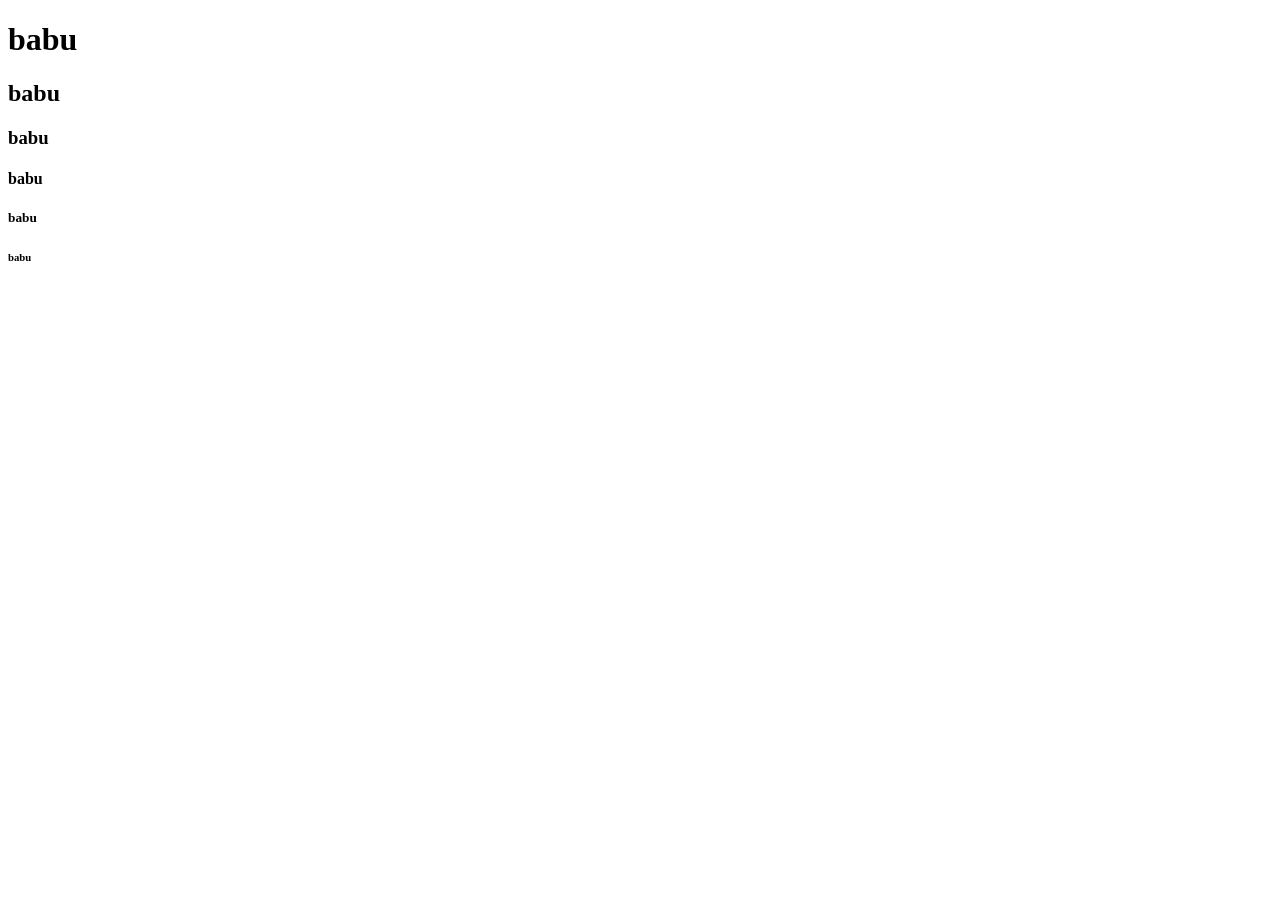
==== index.html @ 15ee588e "created" ====
<!DOCTYPE html>
<html lang="en">
<head>
    <meta charset="UTF-8">
    <meta name="viewport" content="width=device-width, initial-scale=1.0">
    <title>Document</title>
    <link rel="stylesheet" href="style.css">
</head>
<body>
    <h1>babu</h1>
    <h2>babu</h2>
    <h3>babu</h3>
    <h4>babu</h4>
    <h5>babu</h5>
    <h6>babu</h6>
</body>
</html>
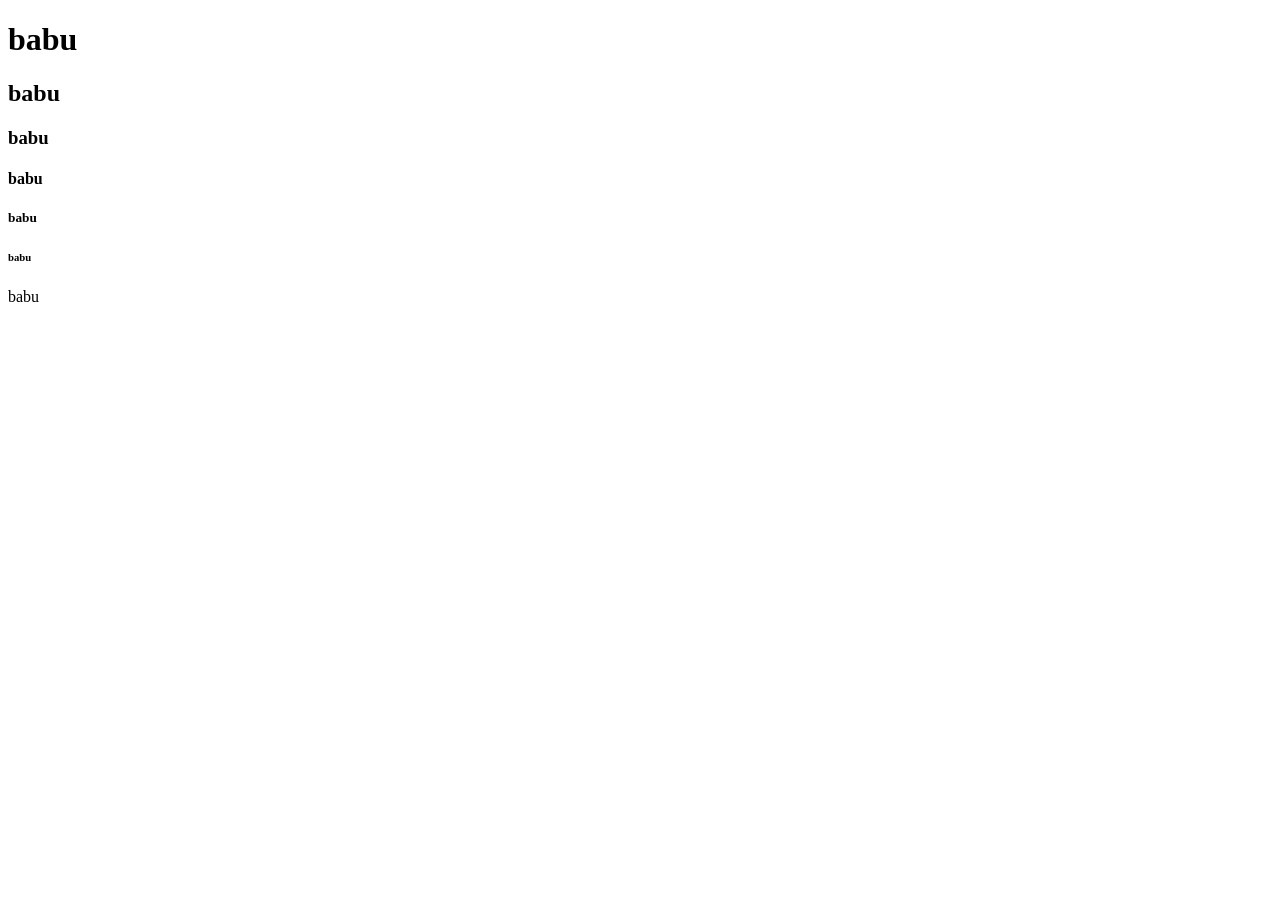
==== commit dcf51523: "modified" ====
--- a/index.html
+++ b/index.html
@@ -13,5 +13,6 @@
     <h4>babu</h4>
     <h5>babu</h5>
     <h6>babu</h6>
+    <script src = "script.js"></script>
 </body>
 </html>
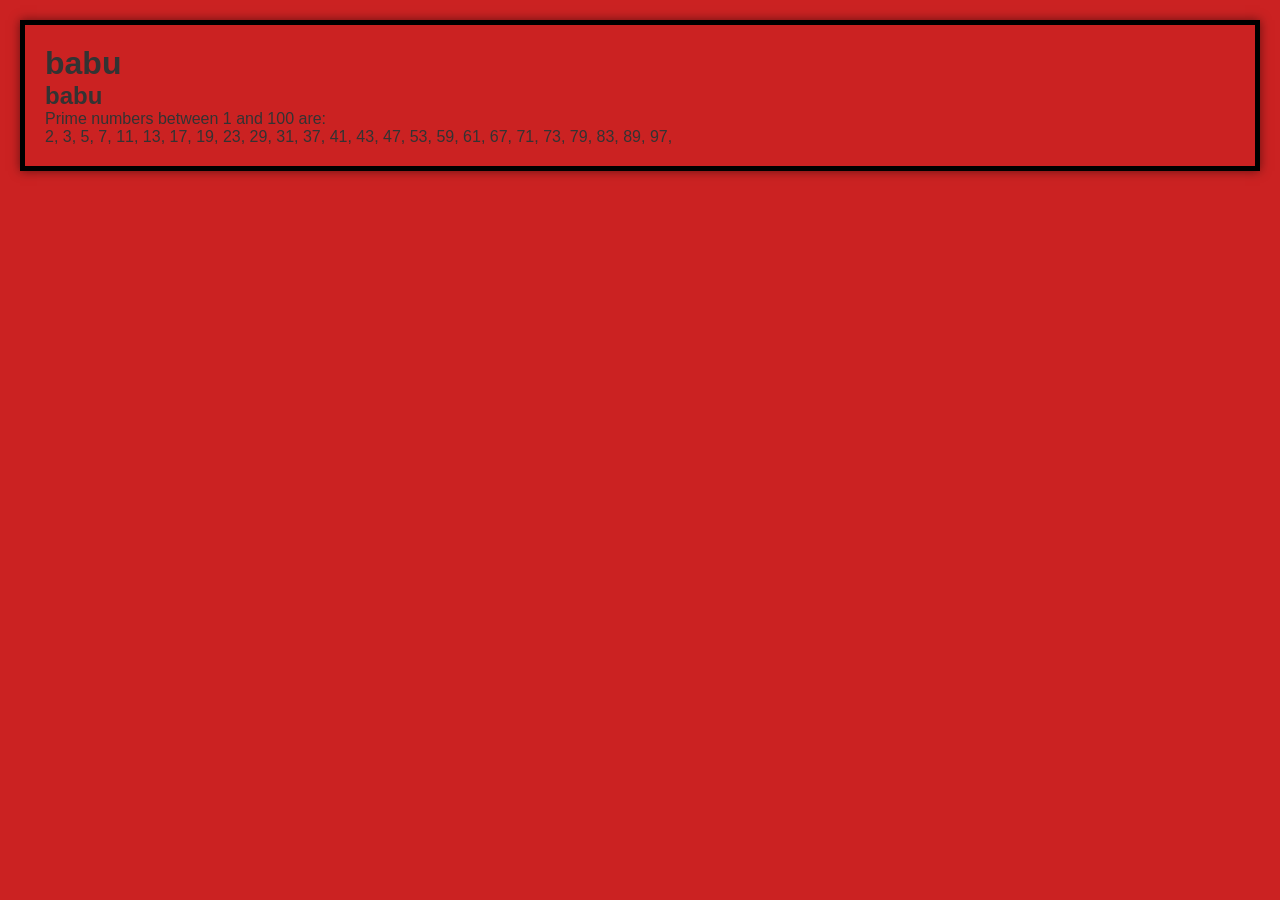
==== commit 3765fcd8: "updated" ====
--- a/index.html
+++ b/index.html
@@ -9,10 +9,6 @@
 <body>
     <h1>babu</h1>
     <h2>babu</h2>
-    <h3>babu</h3>
-    <h4>babu</h4>
-    <h5>babu</h5>
-    <h6>babu</h6>
     <script src = "script.js"></script>
 </body>
 </html>
--- a/style.css
+++ b/style.css
@@ -0,0 +1,17 @@
+*
+{
+    margin: 0;
+    padding: 0;
+}
+
+body
+{
+    font-family: Arial, sans-serif;
+    background-color: #cb2222;
+    color: #333;
+    border: 5px solid #000;
+    box-shadow: 0 0 10px rgba(0, 0, 0, 0.5);
+    margin: 20px;
+    padding: 20px;
+}
+
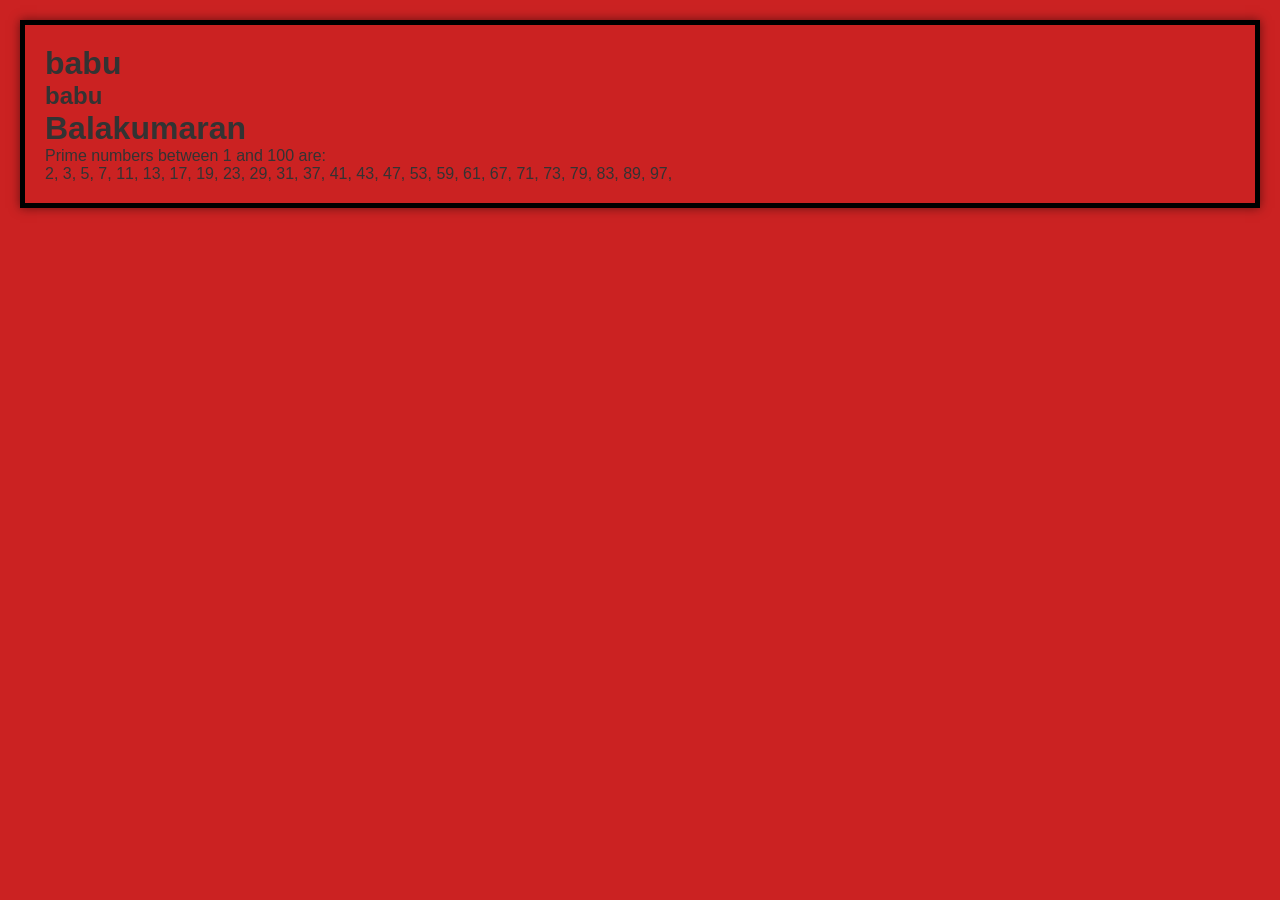
==== commit a0478cc6: "updated" ====
--- a/index.html
+++ b/index.html
@@ -9,6 +9,7 @@
 <body>
     <h1>babu</h1>
     <h2>babu</h2>
+    <h1>Balakumaran</h1>
     <script src = "script.js"></script>
 </body>
 </html>
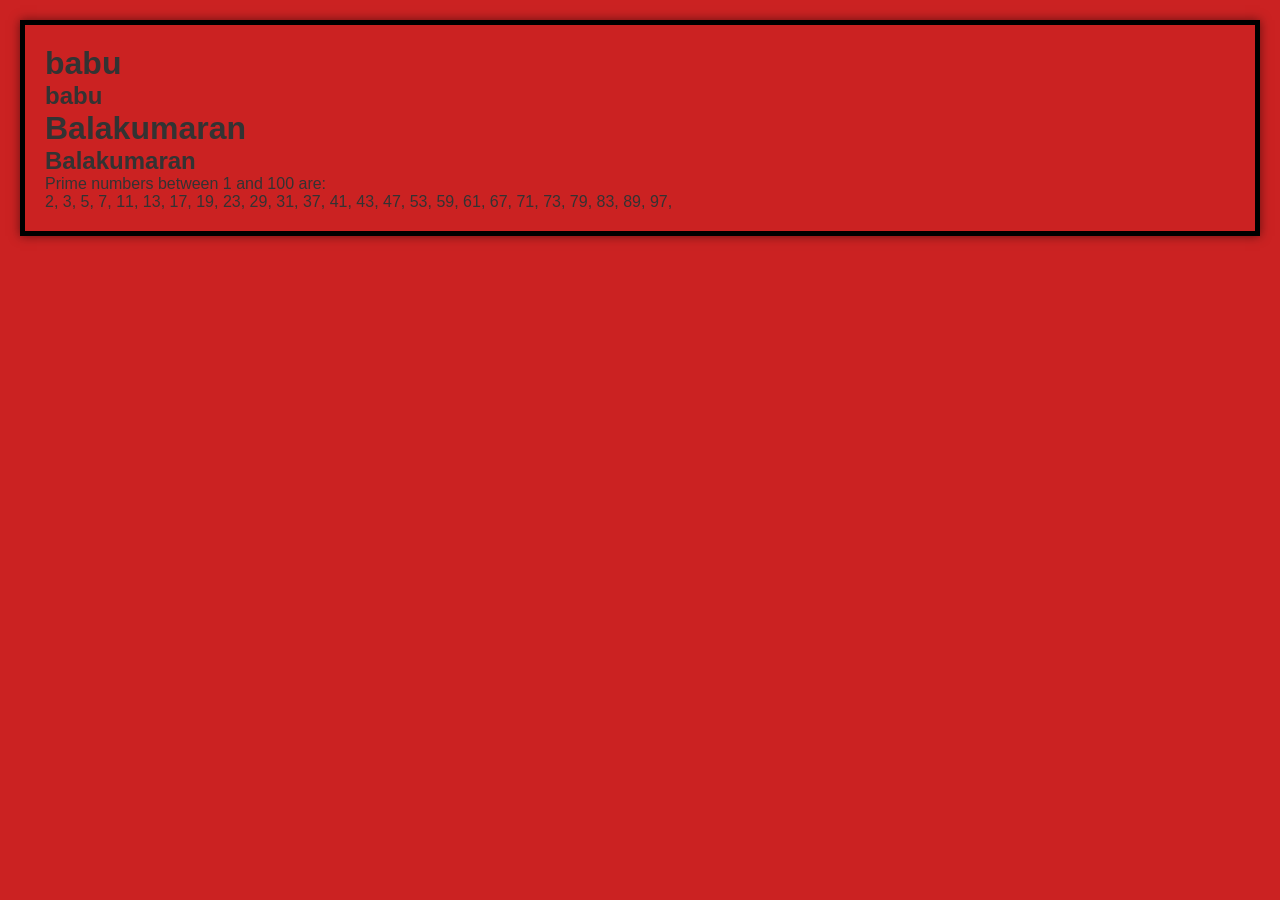
==== commit 9773d74f: "updated" ====
--- a/index.html
+++ b/index.html
@@ -10,6 +10,8 @@
     <h1>babu</h1>
     <h2>babu</h2>
     <h1>Balakumaran</h1>
+    <h2>Balakumaran</h2>
+    
     <script src = "script.js"></script>
 </body>
 </html>
